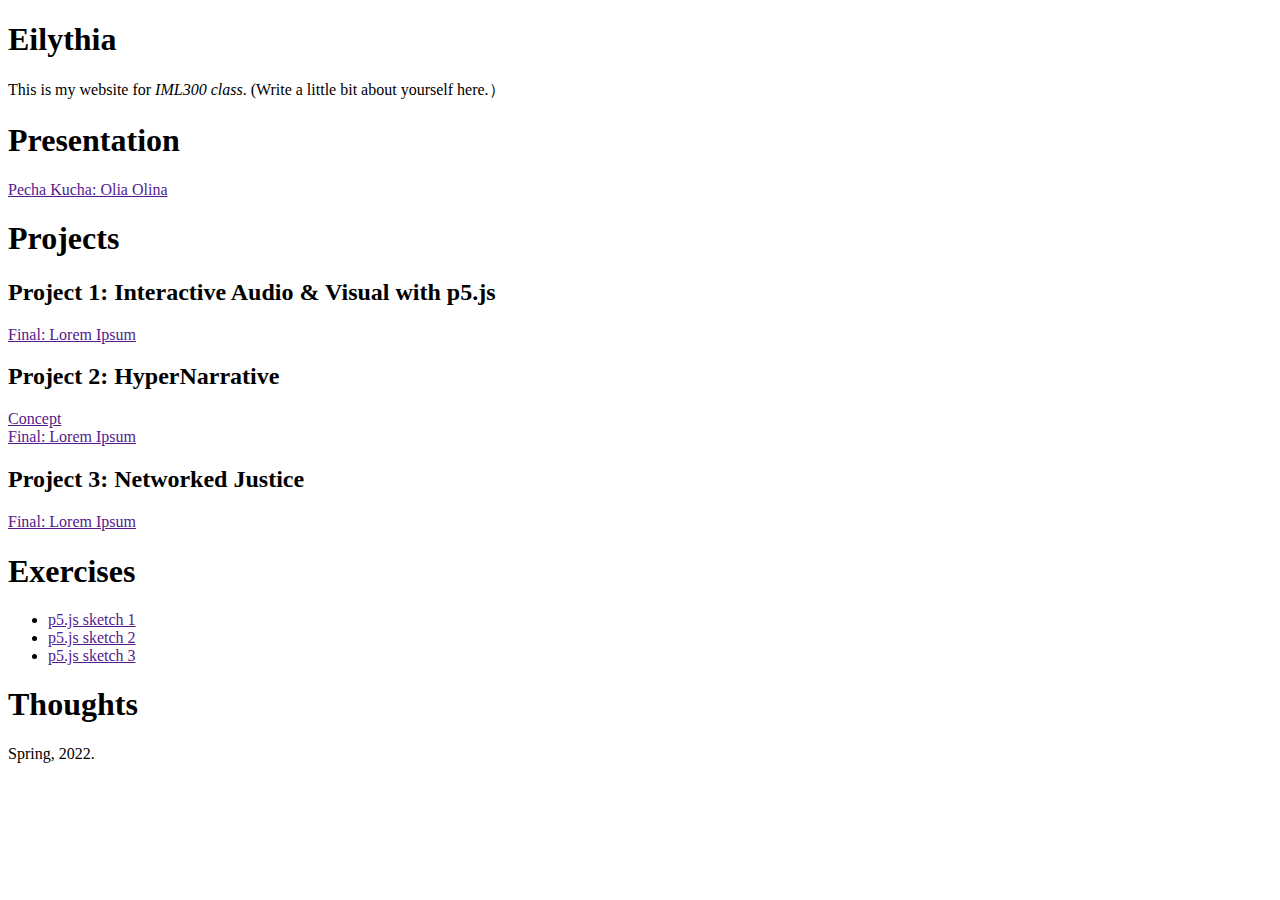
==== index.html @ caf072a6 "Add files via upload" ====
<!DOCTYPE html>
<html>
  <head>
    <meta charset="UTF-8" />
    <!--Update with your name-->
    <title>Eilythia's 300 Portfolio</title>
    
  </head>

  <body>
    <div>
      <!--Update with your name-->
      <h1>Eilythia</h1>
      
      <p>This is my website for <i>IML300 class</i>. (Write a little bit about yourself here.）</p>
    </div>

    <div>
      <h1>Presentation</h1>
      <a href="">Pecha Kucha: Olia Olina</a>
    </div>

    <div>
      <h1>Projects</h1>
      <h2>Project 1: Interactive Audio & Visual with p5.js</h2>
      <a href="">Final: Lorem Ipsum</a>
      
      <h2>Project 2: HyperNarrative</h2>
      <a href="">Concept</a><br />
      <a href="">Final: Lorem Ipsum</a>
      
      <h2>Project 3: Networked Justice</h2>
      <a href="">Final: Lorem Ipsum</a>
    </div>

    <div>
      <h1>Exercises</h1>
      <ul>
        <li><a href="">p5.js sketch 1</a></li>
        <li><a href="">p5.js sketch 2</a></li>
        <li><a href="">p5.js sketch 3</a></li>
      </ul>
    </div>

    <h1>Thoughts</h1>

    <footer>Spring, 2022.</footer>
  </body>
</html>
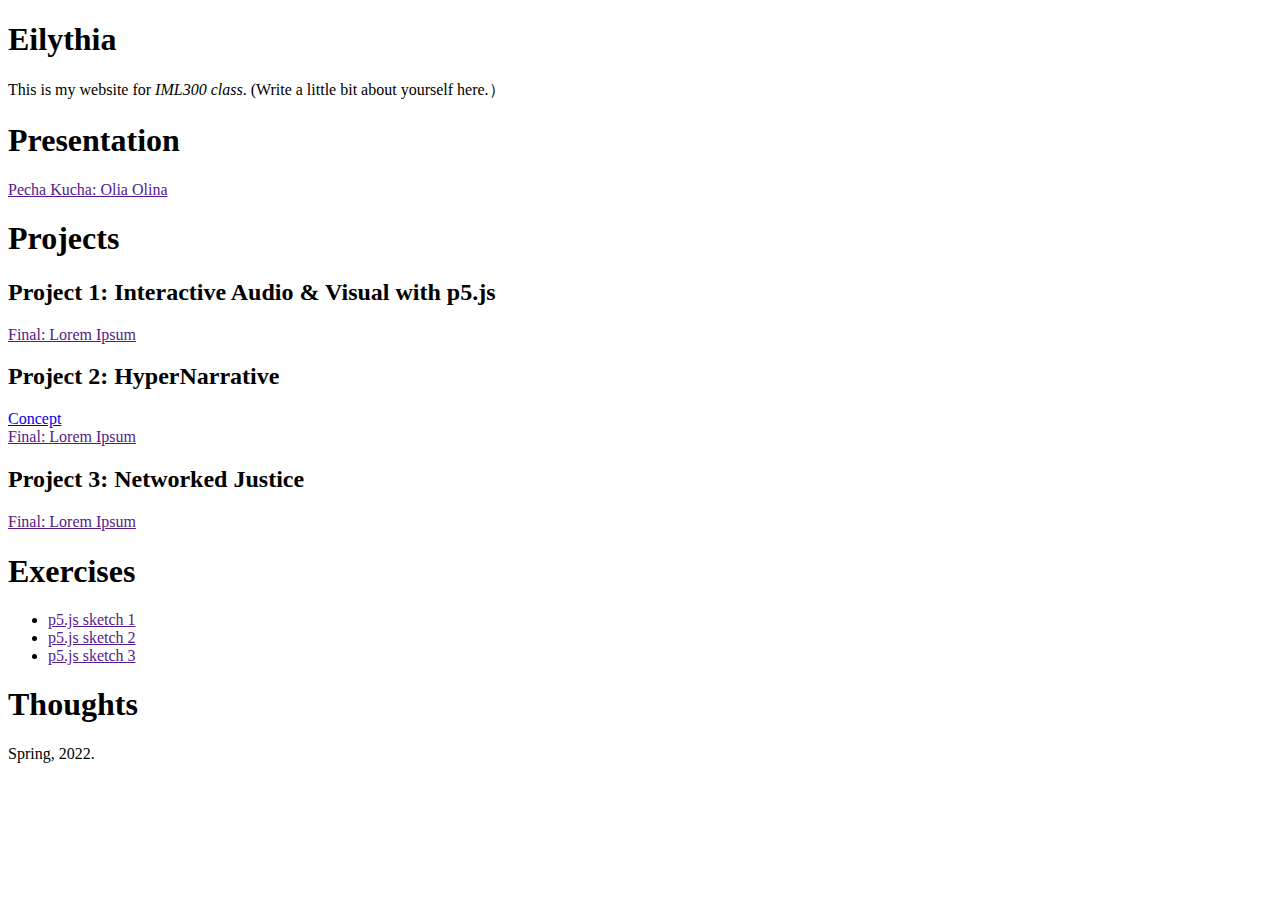
==== commit 742916a4: "Update index.html" ====
--- a/index.html
+++ b/index.html
@@ -26,7 +26,7 @@
       <a href="">Final: Lorem Ipsum</a>
       
       <h2>Project 2: HyperNarrative</h2>
-      <a href="">Concept</a><br />
+      <a href="https://eilythia-ghost.glitch.me/">Concept</a><br />
       <a href="">Final: Lorem Ipsum</a>
       
       <h2>Project 3: Networked Justice</h2>
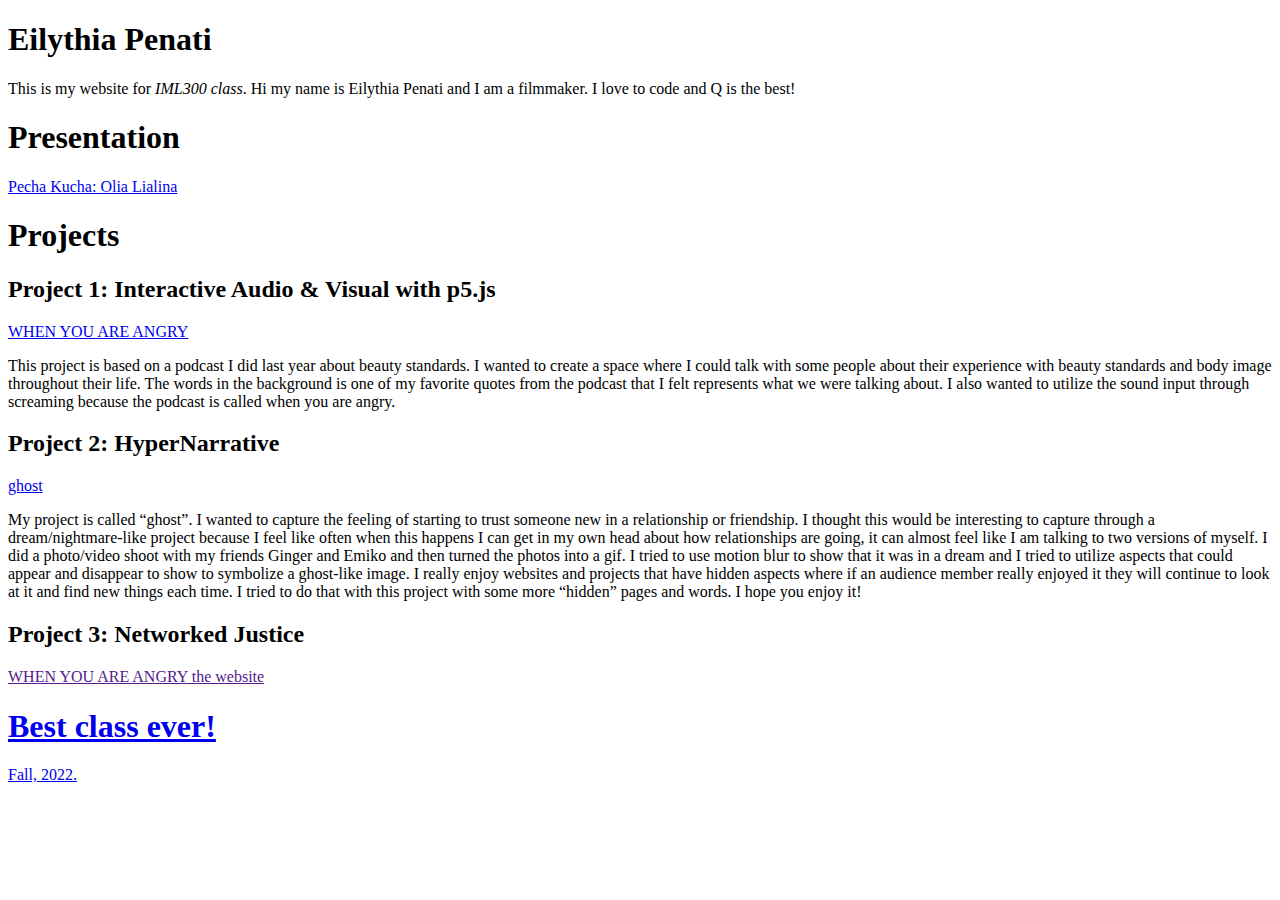
==== commit 138060ca: "update" ====
--- a/index.html
+++ b/index.html
@@ -10,29 +10,65 @@
   <body>
     <div>
       <!--Update with your name-->
-      <h1>Eilythia</h1>
+      <h1>Eilythia Penati</h1>
       
-      <p>This is my website for <i>IML300 class</i>. (Write a little bit about yourself here.）</p>
+      <p>This is my website for <i>IML300 class</i>. Hi my name is Eilythia Penati and I am a filmmaker. I love to code and Q is the best!</p>
     </div>
 
     <div>
       <h1>Presentation</h1>
-      <a href="">Pecha Kucha: Olia Olina</a>
+      <a href="https://docs.google.com/presentation/d/163YX2CD6C5ySHzfMpXp-x5yi_ZyCANu1_16g-Uv6rfM/edit?usp=sharing">Pecha Kucha: Olia Lialina</a>
     </div>
 
     <div>
       <h1>Projects</h1>
       <h2>Project 1: Interactive Audio & Visual with p5.js</h2>
-      <a href="">Final: Lorem Ipsum</a>
+      <a href="https://editor.p5js.org/eilythia.penati/sketches/ZqtWEid1s">WHEN YOU ARE ANGRY</a>
+        <p> This project is based on a podcast I did last year about beauty standards. I wanted to create a space where I could talk with some people about their experience with beauty standards and body image throughout their life. The words in the background is one of my favorite quotes from the podcast that I felt represents what we were talking about. I also wanted to utilize the sound input through screaming because the podcast is called when you are angry.</p>
       
       <h2>Project 2: HyperNarrative</h2>
-      <a href="https://eilythia-ghost.glitch.me/">Concept</a><br />
-      <a href="">Final: Lorem Ipsum</a>
+      <a href="https://eilythia-ghost.glitch.me/">ghost</a>
+        <p> My project is called “ghost”. I wanted to capture the feeling of starting to trust someone new in a relationship or friendship. I thought this would be interesting to capture through a dream/nightmare-like project because I feel like often when this happens I can get in my own head about how relationships are going, it can almost feel like I am talking to two versions of myself.  I did a photo/video shoot with my friends Ginger and Emiko and then turned the photos into a gif. I tried to use motion blur to show that it was in a dream and I tried to utilize aspects that could appear and disappear to show to symbolize a ghost-like image. I really enjoy websites and projects that have hidden aspects where if an audience member really enjoyed it they will continue to look at it and find new things each time. I tried to do that with this project with some more “hidden” pages and words. I hope you enjoy it! </p>
       
       <h2>Project 3: Networked Justice</h2>
-      <a href="">Final: Lorem Ipsum</a>
+      <a href="">WHEN YOU ARE ANGRY the website</a>
     </div>
 
+    <div class="grid-container">
+        <div class="grid-item">
+          <a href="https://editor.p5js.org/eilythia.penati/sketches/1OIKp2Bh2</a
+          ><br />
+         <iframe src="https://editor.p5js.org/eilythia.penati/full/1OIKp2Bh2"</iframe>
+        <div>
+        <div class="grid-item">
+            <a href="https://editor.p5js.org/eilythia.penati/sketches/WZMOuZA7h</a
+          ><br />
+          <iframe src="https://editor.p5js.org/amysetc/full/MGHlK00B_%22%3E"</iframe>
+        </div>
+        <div class="grid-item">
+          <a href="https://editor.p5js.org/eilythia.penati/sketches/-461HgYZ0</a
+          ><br />
+          <iframe src="https://editor.p5js.org/eilythia.penati/full/WZMOuZA7h"</iframe>
+        </div>
+        <div class="grid-item">
+          <a href="https://editor.p5js.org/eilythia.penati/sketches/E0yHpwC3-</a
+          ><br />
+         <iframe src="https://editor.p5js.org/eilythia.penati/full/-461HgYZ0"</iframe>
+        </div>
+        <div class="grid-item">
+          <a href="https://editor.p5js.org/eilythia.penati/sketches/NT9YXU3AX</a
+          ><br />
+          <iframe src="https://editor.p5js.org/eilythia.penati/full/E0yHpwC3-"</iframe>
+        </div>
+        <div class="grid-item">
+          <a href="https://editor.p5js.org/eilythia.penati/sketches/XkHMJQNdM</a
+          ><br />
+          <iframe src="https://editor.p5js.org/eilythia.penati/full/XkHMJQNdM"</iframe>
+        </div>
+      </div>
+ 
+    
+<!--
     <div>
       <h1>Exercises</h1>
       <ul>
@@ -41,9 +77,10 @@
         <li><a href="">p5.js sketch 3</a></li>
       </ul>
     </div>
+-->
 
-    <h1>Thoughts</h1>
+    <h1>Best class ever!</h1>
 
-    <footer>Spring, 2022.</footer>
+    <footer>Fall, 2022.</footer>
   </body>
 </html>
